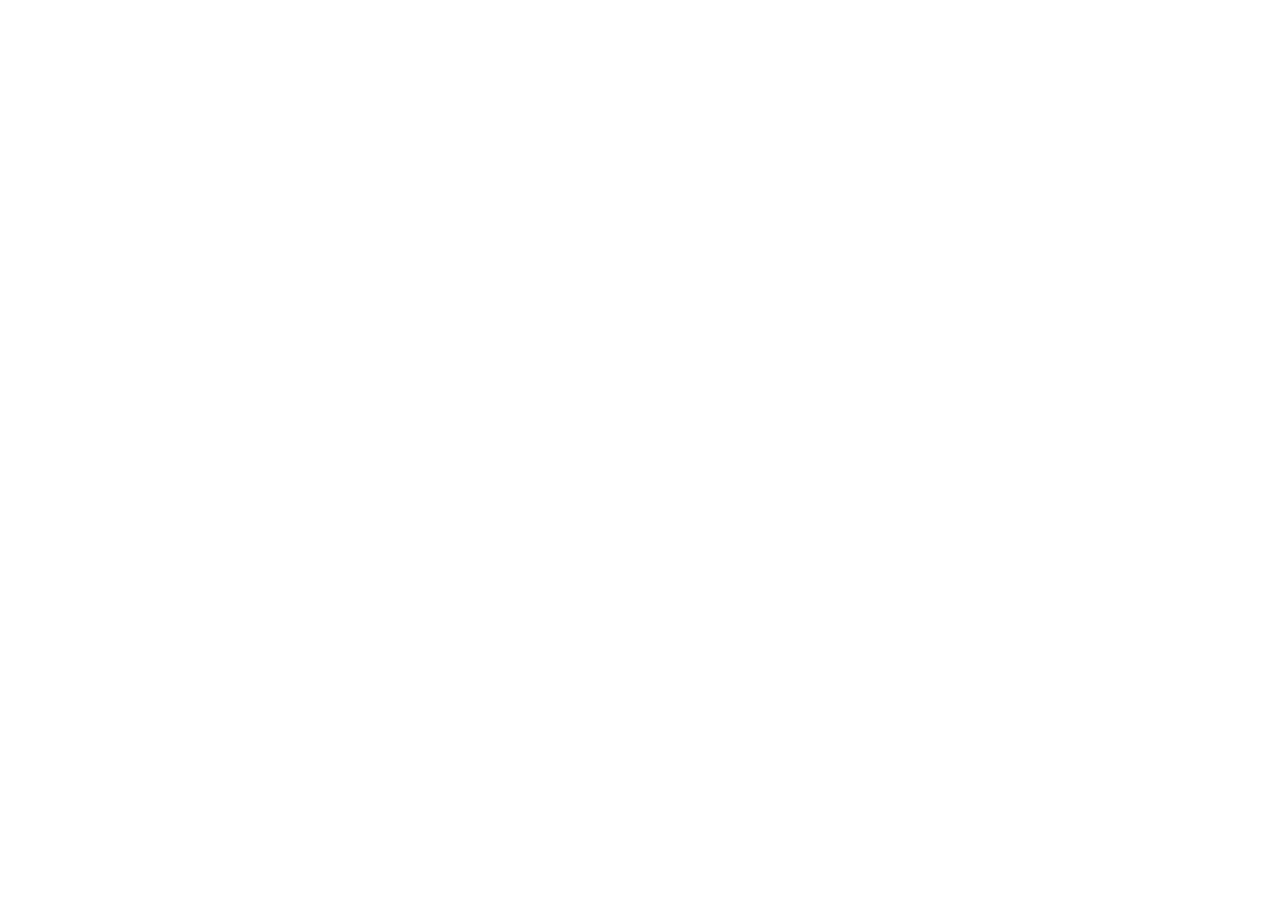
==== resume.html @ 78990da4 "Added heading and nav bar" ====
<!DOCTYPE html>
<html>
    <head>
        <meta charset="utf-8">
        <meta name="viewport" content = "width=device-width, initial-scale=1">
        <title>Resume</title>
        <link rel="stylesheet" href="style.css"/>
    </head>
</html>
---- style.css ----
#title {
    font-family:Impact, Haettenschweiler, 'Arial Narrow Bold', sans-serif;
    color: blue;
}

.navbar {
    text-align: right;
    padding: 10px 40px 0 0;
}

.navbar ul {
    list-style: none;
}
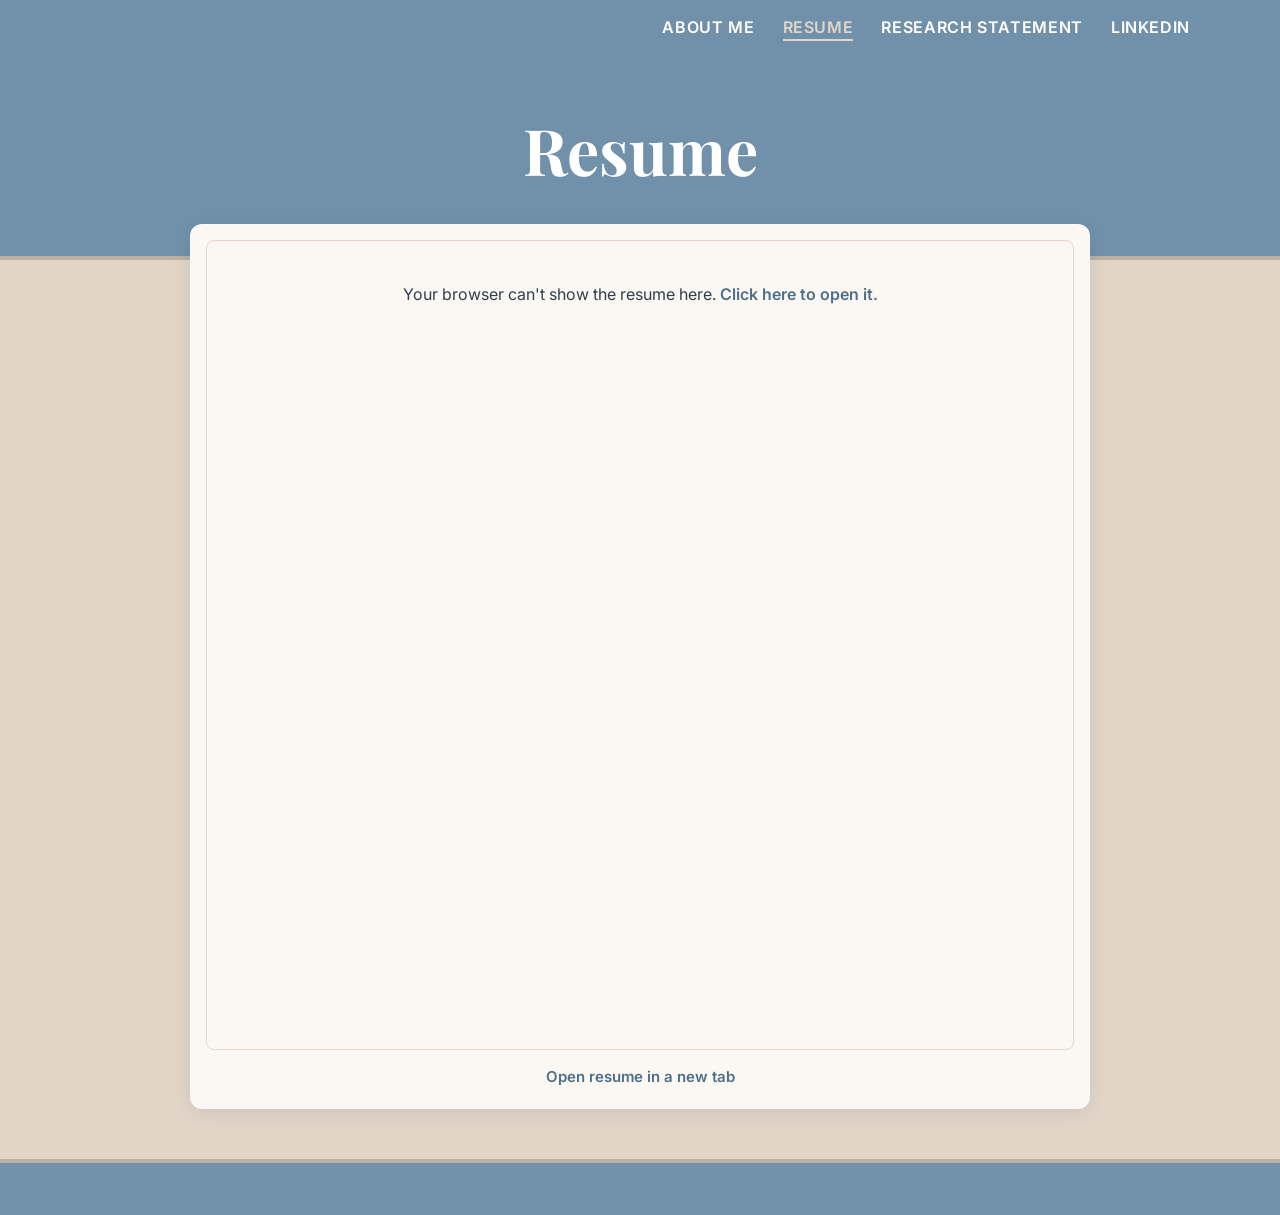
==== commit 40aee75a: "Fixed website files" ====
--- a/resume.html
+++ b/resume.html
@@ -1,9 +1,48 @@
 <!DOCTYPE html>
-<html>
-    <head>
-        <meta charset="utf-8">
-        <meta name="viewport" content = "width=device-width, initial-scale=1">
-        <title>Resume</title>
-        <link rel="stylesheet" href="style.css"/>
-    </head>
+<html lang="en">
+<head>
+  <meta charset="UTF-8">
+  <meta name="viewport" content="width=device-width, initial-scale=1.0">
+  <title>Margaret Ramoy | Resume</title>
+  <link rel="stylesheet" href="style.css" />
+</head>
+<body>
+
+  <nav class="navbar">
+    <ul>
+      <li><a href="index.html">About Me</a></li>
+      <li><a href="resume.html" class="active">Resume</a></li>
+      <li><a href="research.html">Research Statement</a></li>
+      <li><a href="https://www.linkedin.com/in/margaretramoy" target="_blank">LinkedIn</a></li>
+    </ul>
+  </nav>
+
+  <header class="header">
+    <h1 id="title">Resume</h1>
+  </header>
+
+  <div class="page single resume-page">
+    <main class="main-content resume-card">
+      <!--
+        YOUR RESUME: the PDF must be saved as assets/resume.pdf
+        The box below shows it with the browser's PDF viewer, so visitors can scroll,
+        zoom, download, and print it.
+      -->
+      <object class="resume-frame" data="assets/resume.pdf#navpanes=0&view=FitH" type="application/pdf">
+        <!-- Shown only if the browser can't display PDFs inside a page (some phones) -->
+        <p class="resume-fallback">
+          Your browser can't show the resume here.
+          <a href="assets/resume.pdf" target="_blank">Click here to open it.</a>
+        </p>
+      </object>
+
+      <!-- Backup link -->
+      <p class="resume-link"><a href="assets/resume.pdf" target="_blank">Open resume in a new tab</a></p>
+    </main>
+  </div>
+
+  <!-- Bottom bar (no text) -->
+  <footer class="footer"></footer>
+
+</body>
 </html>
--- a/style.css
+++ b/style.css
@@ -1,13 +1,446 @@
+/* =========================================================
+   style.css — shared by every page of the website
+   ========================================================= */
+
+/* Fonts from Google Fonts */
+@import url("https://fonts.googleapis.com/css2?family=Inter:wght@400;600;700&family=Playfair+Display:ital,wght@0,600;0,700;1,400&display=swap");
+
+/* ----- Colors ----- */
+:root {
+  /* Your color scheme */
+  --blue-gray: #7191AA;     /* header, menu + bottom bar */
+  --beige: #E2D5C8;         /* page background */
+  --taupe: #BEAFA3;         /* thin lines and borders */
+  --box: #B9CBD8;           /* boxes around photos, quotes + captions */
+
+  /* Darker blues so text is easy to read */
+  --ink: #2E3E4E;           /* main text + headings */
+  --link: #4F6F88;          /* links + names under quotes */
+
+  --card-bg: #fbf8f4;       /* off-white text boxes */
+  --white-box: #ffffff;     /* boxes behind quotes + captions */
+}
+
+* {
+  box-sizing: border-box;
+}
+
+body {
+  margin: 0;
+  background-color: var(--beige);
+  color: var(--ink);
+  font-family: "Inter", Arial, sans-serif;
+  font-size: 16px;
+  line-height: 1.7;
+  min-height: 100vh;        /* keeps the bottom bar at the bottom of the screen */
+  display: flex;
+  flex-direction: column;
+}
+
+a {
+  color: var(--link);
+  font-weight: 600;         /* links are bold blue instead of underlined */
+  text-decoration: none;
+}
+
+a:hover {
+  color: var(--blue-gray);
+}
+
+/* ----- Menu bar ----- */
+.navbar {
+  background-color: var(--blue-gray);
+  padding: 14px 24px;
+  position: sticky;         /* stays at the top when you scroll */
+  top: 0;
+  z-index: 10;
+}
+
+.navbar ul {
+  list-style: none;
+  margin: 0 auto;
+  padding: 0;
+  max-width: 1100px;
+  display: flex;
+  flex-wrap: wrap;
+  justify-content: flex-end;  /* links on the right */
+  gap: 6px 28px;
+}
+
+.navbar a {
+  color: #ffffff;
+  font-size: 16px;
+  font-weight: 600;
+  letter-spacing: 0.04em;
+  text-transform: uppercase;
+  border-bottom: 2px solid transparent;
+  padding-bottom: 2px;
+}
+
+.navbar a:hover,
+.navbar a.active {
+  color: var(--beige);
+  border-bottom-color: var(--beige);
+}
+
+/* ----- Header (name + school) ----- */
+.header {
+  background-color: var(--blue-gray);
+  color: #ffffff;
+  padding: 60px 24px 70px;
+  text-align: center;
+  border-bottom: 4px solid var(--taupe);
+}
+
 #title {
-    font-family:Impact, Haettenschweiler, 'Arial Narrow Bold', sans-serif;
-    color: blue;
-}
-
-.navbar {
-    text-align: right;
-    padding: 10px 40px 0 0;
-}
-
-.navbar ul {
-    list-style: none;
+  margin: 0;
+  font-family: "Playfair Display", Georgia, serif;
+  font-size: 64px;
+  line-height: 1.1;
+}
+
+.subtitle {
+  margin: 10px 0 0;
+  color: #ffffff;
+  font-size: 22px;
+}
+
+/* ----- Page layout ----- */
+.page {
+  max-width: 1100px;
+  width: 100%;
+  margin: -36px auto 0;     /* pulls the boxes up over the header */
+  padding: 0 24px 50px;
+  display: flex;
+  gap: 28px;
+  align-items: flex-start;
+}
+
+.main-content {
+  background-color: var(--card-bg);
+  border-radius: 12px;
+  box-shadow: 0 4px 18px rgba(46, 62, 78, 0.10);
+  padding: 32px;
+  flex: 2.4;
+  min-width: 0;
+  overflow: hidden;         /* keeps floated pictures inside the box */
+}
+
+.page.single {
+  justify-content: center;
+}
+
+.page.single .main-content {
+  max-width: 900px;
+  width: 100%;
+}
+
+/* ----- Headings & paragraphs ----- */
+h2 {
+  font-family: "Playfair Display", Georgia, serif;
+  font-size: 26px;
+  color: var(--ink);
+  margin: 0 0 10px;
+}
+
+h2::after {                 /* small line under each heading */
+  content: "";
+  display: block;
+  width: 48px;
+  height: 3px;
+  margin-top: 6px;
+  background-color: var(--taupe);
+}
+
+p {
+  margin: 0 0 14px;
+}
+
+/* ----- Quotes ----- */
+.quote {
+  margin: 22px 0 0;
+  padding: 14px 16px;
+  text-align: left;
+  font-style: italic;
+  font-size: 15px;
+  line-height: 1.55;
+  background-color: var(--white-box);
+  border-left: 4px solid var(--taupe);
+  border-radius: 0 8px 8px 0;
+}
+
+.quote-author {
+  display: block;
+  margin-top: 8px;
+  font-style: normal;
+  font-weight: 600;
+  font-size: 13px;
+  color: var(--link);
+}
+
+/* =========================================================
+   ABOUT ME PAGE (index.html)
+   ========================================================= */
+.about-page {
+  max-width: 1200px;
+}
+
+.about-page .main-content {
+  flex: 1;
+  padding: 40px 48px;
+}
+
+.about-page .main-content p {
+  font-size: 19px;          /* sized so the text lines up with the bottom of your picture box */
+  line-height: 1.9;
+  margin-bottom: 20px;
+}
+
+/* Links inside the About Me text look exactly like the rest of the text */
+.about-page .main-content p a {
+  color: inherit;
+  font-weight: inherit;
+}
+
+.about-page .main-content p a:hover {
+  color: var(--blue-gray);
+}
+
+/* Your picture + quote 1: float on the right so the text wraps beside AND under it */
+.about-side {
+  float: right;
+  width: 40%;
+  margin: 0 0 24px 40px;
+  padding: 18px;
+  background-color: var(--box);
+  border-radius: 12px;
+}
+
+.headshot {
+  width: 100%;
+  height: auto;
+  display: block;
+  border-radius: 8px;
+}
+
+.about-side .quote {
+  margin-top: 18px;
+  font-size: 14px;
+}
+
+/* Two photos side by side (Philippines) */
+.photo-pair {
+  clear: both;              /* starts below your picture box */
+  margin: 8px 0 28px;
+  padding: 18px;
+  background-color: var(--box);
+  border-radius: 12px;
+}
+
+.photo-row {
+  display: flex;
+  gap: 14px;
+}
+
+.photo-row img {
+  width: 100%;
+  height: auto;
+  min-width: 0;
+  display: block;
+  border-radius: 8px;
+}
+
+/* flex = each photo's width / height, so both come out the SAME height with no cropping */
+.photo-row img.tall { flex: 0.869; }
+.photo-row img.wide { flex: 1.333; }
+
+.photo-pair figcaption {
+  margin-top: 14px;
+  padding: 10px 16px;
+  background-color: var(--white-box);
+  border-left: 4px solid var(--taupe);
+  border-radius: 0 8px 8px 0;
+  text-align: center;
+  font-size: 14px;
+  font-style: italic;
+  color: var(--ink);
+}
+
+/* Quote 2: wide quote at the bottom of the page */
+.bottom-quote {
+  max-width: 1200px;
+  width: 100%;
+  margin: 0 auto;
+  padding: 0 24px 50px;
+}
+
+.bottom-quote .quote-band {
+  background-color: var(--box);
+  border-radius: 12px;
+  padding: 20px;
+}
+
+.bottom-quote blockquote {
+  margin: 0;
+  padding: 36px 40px;
+  text-align: center;
+  font-family: "Playfair Display", Georgia, serif;
+  font-style: italic;
+  font-weight: 400;         /* not bold */
+  font-size: 24px;
+  line-height: 1.5;
+  color: var(--ink);
+  background-color: var(--white-box);
+  border-radius: 8px;
+  border-left: 4px solid var(--taupe);
+}
+
+.bottom-quote .quote-author {
+  font-family: "Inter", Arial, sans-serif;
+  font-size: 14px;
+  margin-top: 12px;
+}
+
+/* =========================================================
+   RESUME PAGE (resume.html)
+   ========================================================= */
+.resume-page .main-content {
+  max-width: 1100px;        /* wide, like a full page */
+}
+
+.resume-card {
+  padding: 16px;
+}
+
+.resume-frame {
+  width: 100%;
+  height: 90vh;             /* 90% of the screen height; scroll inside it */
+  border: 1px solid var(--beige);
+  border-radius: 8px;
+  display: block;
+}
+
+.resume-fallback {
+  padding: 40px 20px;
+  text-align: center;
+}
+
+.resume-link {
+  text-align: center;
+  margin: 14px 0 4px;
+  font-size: 15px;
+}
+
+/* =========================================================
+   RESEARCH STATEMENT PAGE (research.html)
+   ========================================================= */
+.research-wrap {
+  max-width: 1100px;
+  width: 100%;
+  margin: -36px auto 0;     /* pulls the boxes up over the header */
+  padding: 0 24px 50px;
+}
+
+/* Top: quote across the page with the picture next to it */
+.research-top {
+  display: flex;
+  gap: 18px;
+  padding: 18px;
+  margin-bottom: 28px;
+  background-color: var(--box);
+  border-radius: 12px;
+}
+
+.research-top .quote {
+  flex: 1.3;
+  margin: 0;
+  padding: 24px 28px;
+  display: flex;            /* centers the quote top-to-bottom */
+  flex-direction: column;
+  justify-content: center;
+  font-size: 20px;
+  line-height: 1.6;
+}
+
+.research-top .quote .quote-author {
+  font-size: 14px;
+}
+
+.research-top img {
+  flex: 1;
+  min-width: 0;
+  width: 100%;
+  object-fit: cover;
+  border-radius: 8px;
+  display: block;
+}
+
+.research-wrap .main-content {
+  overflow: visible;
+}
+
+/* ----- Bottom bar (no text) ----- */
+.footer {
+  margin-top: auto;         /* pushes the bar to the bottom */
+  height: 56px;
+  background-color: var(--blue-gray);
+  border-top: 4px solid var(--taupe);
+}
+
+/* =========================================================
+   PHONES & SMALL SCREENS
+   ========================================================= */
+@media (max-width: 760px) {
+  .navbar ul {
+    justify-content: center;
+  }
+  .navbar a {
+    font-size: 14px;
+  }
+  #title {
+    font-size: 38px;
+  }
+  .subtitle {
+    font-size: 18px;
+  }
+  .page {
+    flex-direction: column;
+  }
+  .main-content {
+    padding: 22px;
+  }
+  .about-page .main-content {
+    padding: 24px 22px;
+  }
+  .about-page .main-content p {
+    font-size: 17px;
+    line-height: 1.8;
+  }
+  .about-side {
+    float: none;
+    width: 100%;
+    margin: 0 0 24px;
+    padding: 12px;
+  }
+  .photo-pair {
+    padding: 12px;
+  }
+  .photo-row {
+    flex-direction: column;   /* stack the two photos */
+  }
+  .bottom-quote .quote-band {
+    padding: 12px;
+  }
+  .bottom-quote blockquote {
+    padding: 22px 18px;
+    font-size: 20px;
+  }
+  .research-top {
+    flex-direction: column;   /* picture goes under the quote */
+    padding: 12px;
+  }
+  .research-top .quote {
+    padding: 18px;
+    font-size: 18px;
+  }
 }
